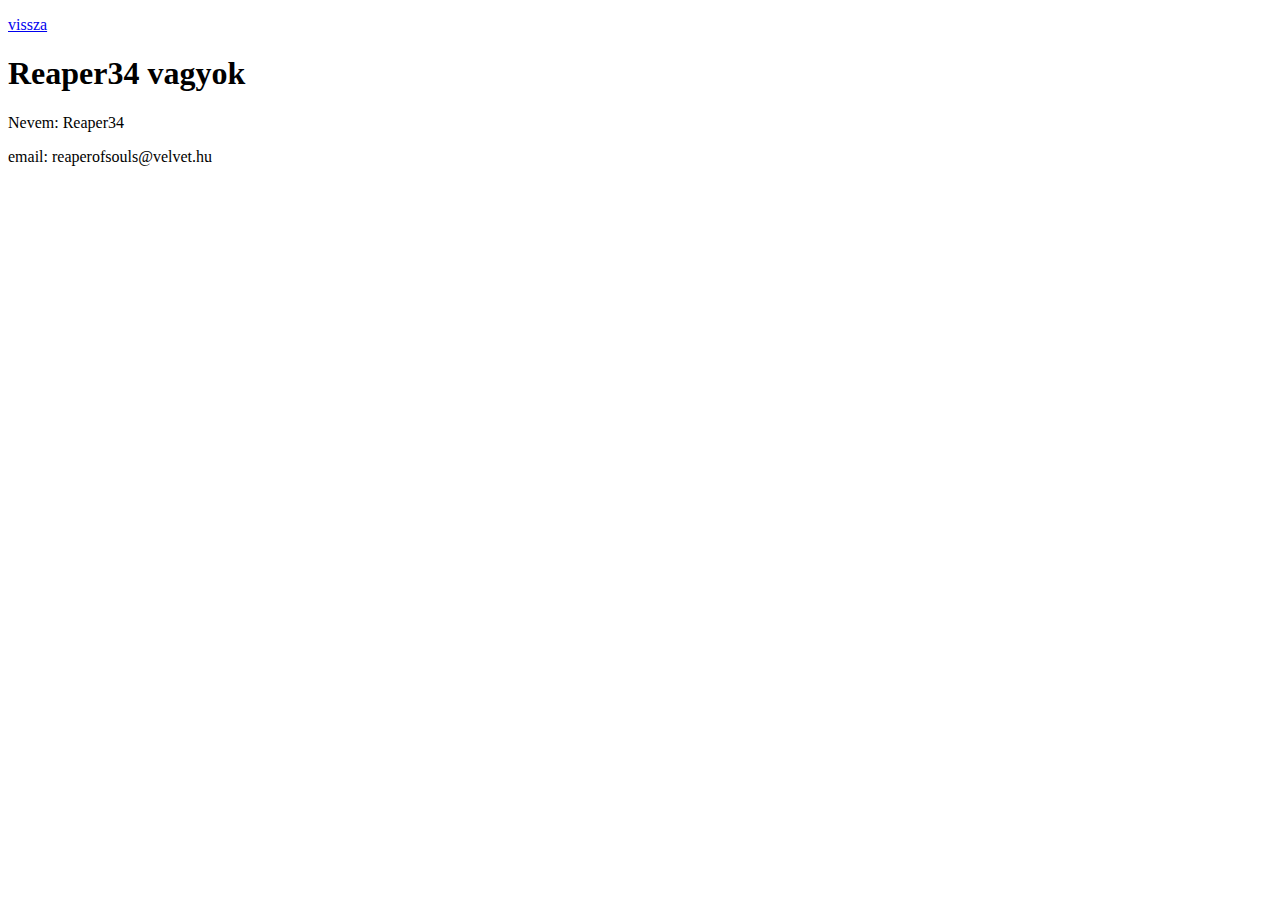
==== FL_bemutatkozas.html @ 006c26a6 "Javított FL_bemutatkozás" ====
<!DOCTYPE html>
<html lang="en">

<head>
    <meta charset="UTF-8">
    <title>Kovács Nándor</title>
</head>

<body>
    <p><a href="index.html">vissza</a></p>
    <h1>Reaper34 vagyok</h1>
    <p>Nevem: Reaper34</p>
    <p>email: reaperofsouls@velvet.hu</p>
</body>

</html>
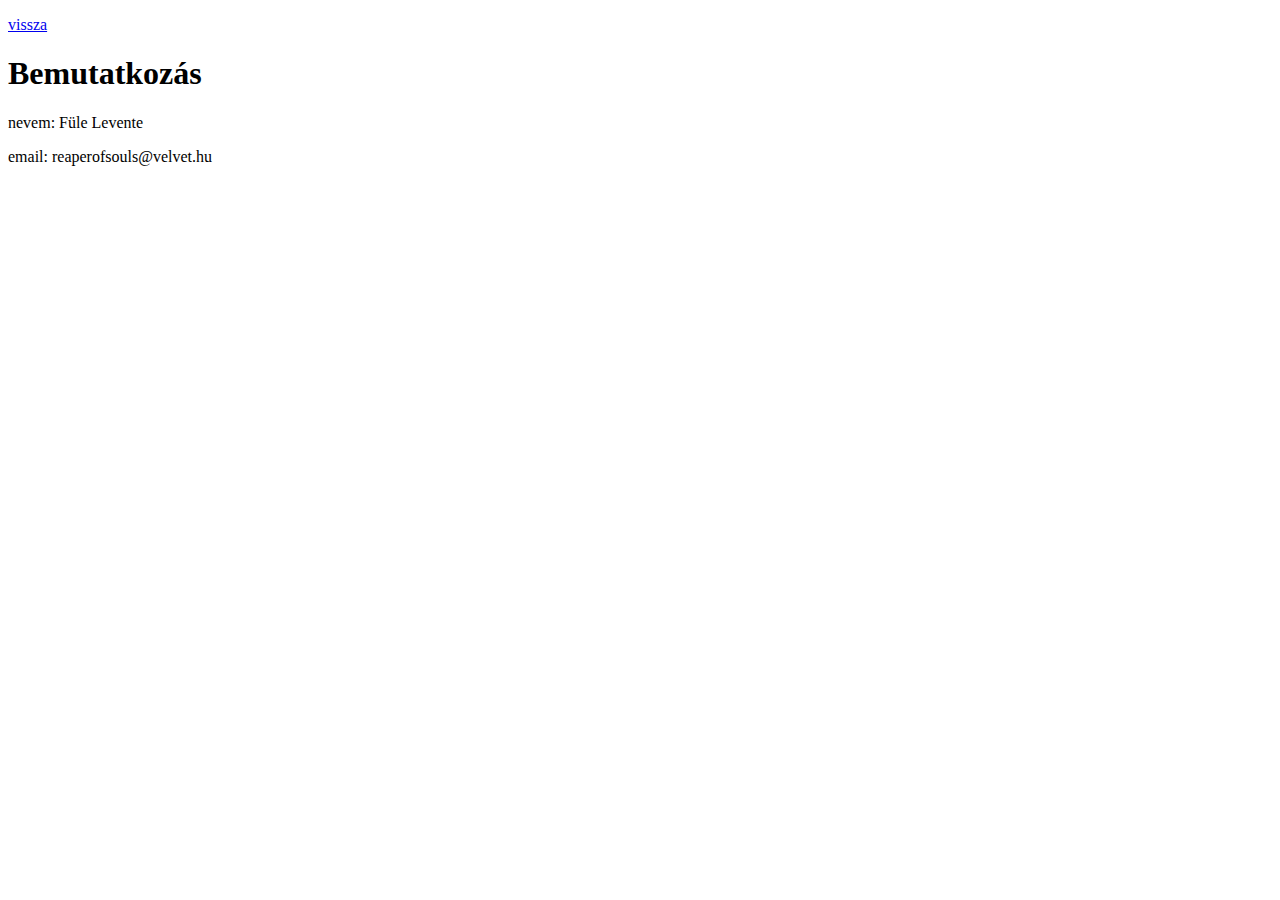
==== commit 43028362: "FL_bemutatkozás" ====
--- a/FL_bemutatkozas.html
+++ b/FL_bemutatkozas.html
@@ -2,15 +2,15 @@
 <html lang="en">
 
 <head>
-    <meta charset="UTF-8">
-    <title>Kovács Nándor</title>
+	<meta charset="UTF-8">
+	<title>Füle Levente</title>
 </head>
 
 <body>
-    <p><a href="index.html">vissza</a></p>
-    <h1>Reaper34 vagyok</h1>
-    <p>Nevem: Reaper34</p>
-    <p>email: reaperofsouls@velvet.hu</p>
+	<p><a href="index.html">vissza</a></p>
+	<h1>Bemutatkozás</h1>
+	<p>nevem: Füle Levente</p>
+	<p>email: reaperofsouls@velvet.hu</p>
 </body>
 
 </html>
